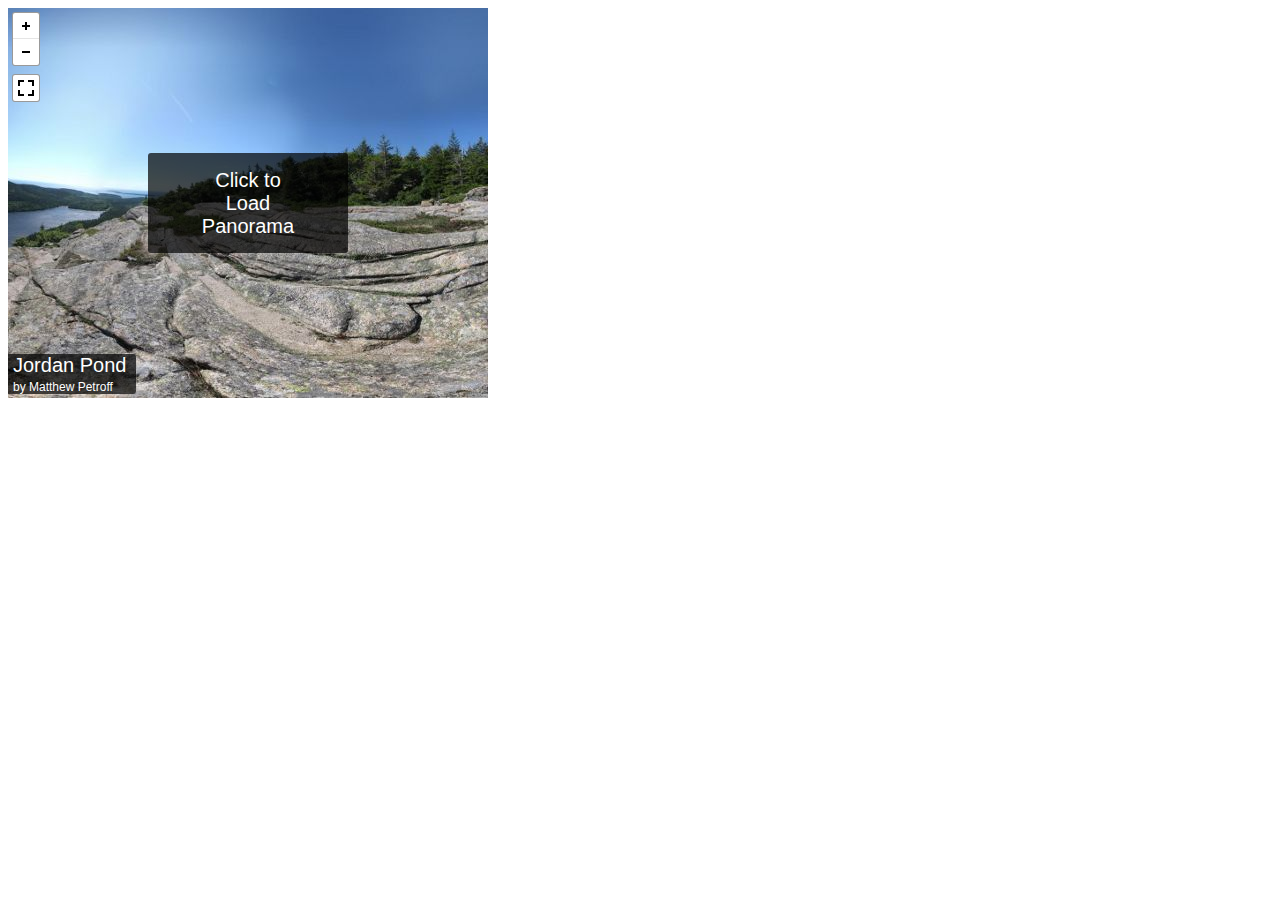
==== js/pannellum/examples/example-cube.htm @ e5ef3ef6 "Merge pull request #1 from Benvii/master" ====
<!DOCTYPE HTML>
<html>
<head>
    <title>pannellum embed example</title>
    <meta http-equiv="Content-Type" content="text/html; charset=UTF-8" />
</head>
<body>
    <iframe title="pannellum panorama viewer" width="480" height="390" webkitAllowFullScreen mozallowfullscreen allowFullScreen style="border-style:none;" src="../src/pannellum.htm?config=../examples/example-cube.json"></iframe>
</body>
</html>
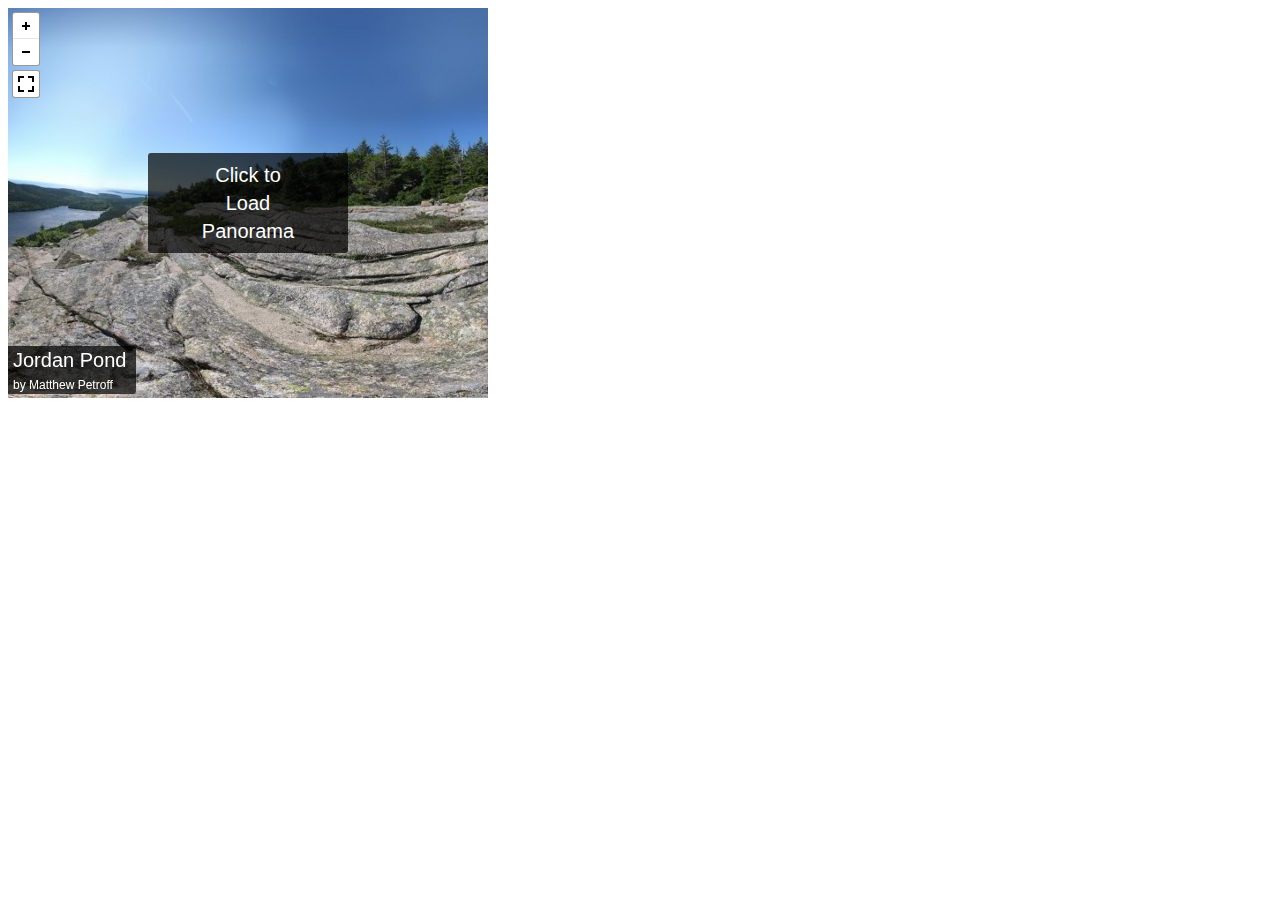
==== commit 7aa60ea7: "Improving hotspot" ====
--- a/js/pannellum/examples/example-cube.htm
+++ b/js/pannellum/examples/example-cube.htm
@@ -5,6 +5,6 @@
     <meta http-equiv="Content-Type" content="text/html; charset=UTF-8" />
 </head>
 <body>
-    <iframe title="pannellum panorama viewer" width="480" height="390" webkitAllowFullScreen mozallowfullscreen allowFullScreen style="border-style:none;" src="../src/pannellum.htm?config=../examples/example-cube.json"></iframe>
+    <iframe width="480" height="390" allowfullscreen style="border-style:none;" src="../src/standalone/pannellum.htm?config=../../examples/example-cube.json"></iframe>
 </body>
 </html>
